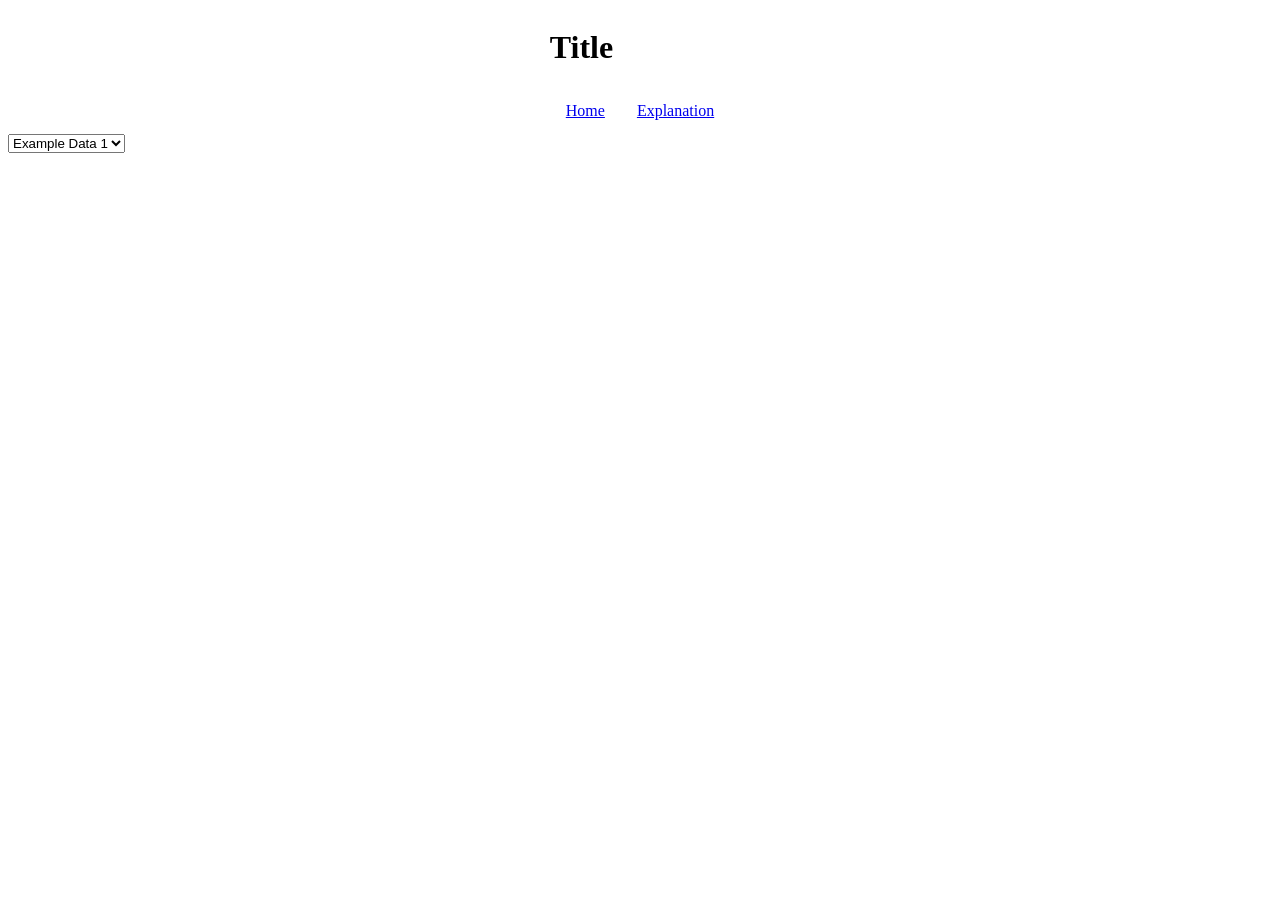
==== D3/index.html @ 864f3753 "Foundation for D3 demo" ====
<!DOCTYPE html>

<html>
    <head>
        <script src = "https://d3js.org/d3.v6.js"></script>
        <link rel = "stylesheet" href = "style.css">
        
        <title>Example Pitstop Strategy Visualizations</title>

    </head>

    <body>
        
        <!-- TODO CSS work (figure out why this doesn't work) -->
        <header>
            <div>
                <h1>Title</h1>
                <ul>
                    <li><a href="/index.html">Home</a></li>
                    <li><a href="/visualization-explanation/scroll.html">Explanation</a></li>
                </ul>
            </div>
        </header>
        
        
        <div id = "chart"></div>
        
        <!-- Choose data to be displayed -->
        <select name = "dataset" onchange = "load_data(this.selectedIndex);">
            <option>Example Data 1</option>
            <option>Example Data 2</option>
            <option>Example Data 3</option>
            <option>Example Data 4</option>
        </select>

        <script> // This script obj is used for declaring constants related to the display of html elements
            // JSON file path
            path_prefix = "./sample-data/"
            path_suffix = ".csv"

            line_width = 0.5
        </script>

        <script src = "./pitstop-vis.js"></script>
    </body>
</html>
---- D3/style.css ----
header {
    justify-content: center;
    align-items: center;
    display: flex;
}

ul {
    list-style-type: none;
    margin: 0;
    padding: 0;
    background-color: #4B9CD3; /* Why doesn't this work? */
}

ul li {
    float: left;
}

ul li a {
    display: block;
    text-align: center;
    padding: 14px 16px;
}
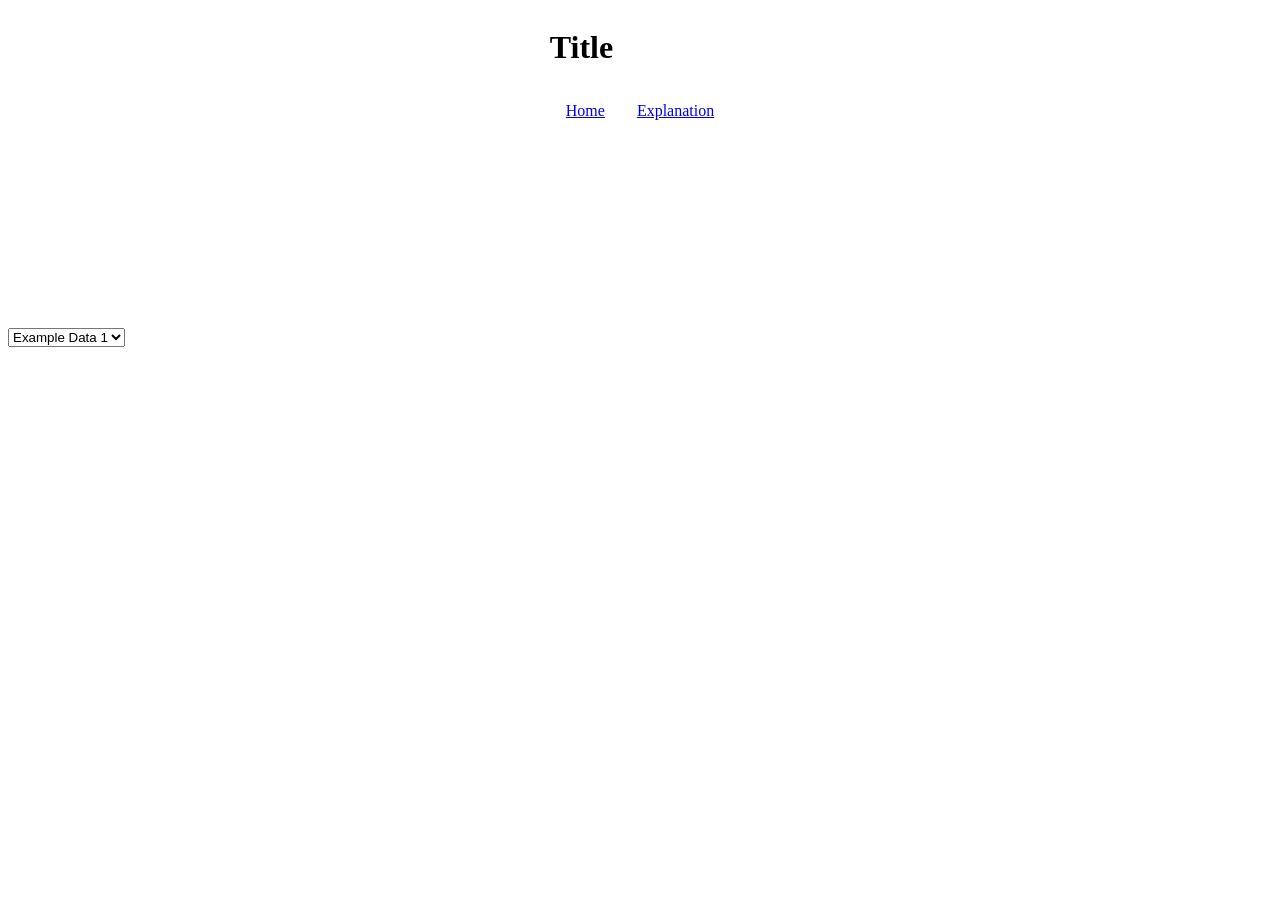
==== commit d1d74ebc: "Fleshed out base visualization" ====
--- a/D3/index.html
+++ b/D3/index.html
@@ -23,7 +23,15 @@
         </header>
         
         
-        <div id = "chart"></div>
+        <div id = "chart">
+            <svg>
+                <g id = "axis"></g>
+                <g id = "tails"></g>
+                <g id = "HY"></g>
+                <g id = "GT3"></g>
+                <g id = "pitstop-rect"><rect></rect></g>
+            </svg>
+        </div>
         
         <!-- Choose data to be displayed -->
         <select name = "dataset" onchange = "load_data(this.selectedIndex);">
@@ -33,14 +41,32 @@
             <option>Example Data 4</option>
         </select>
 
+        <!-- <svg>
+            <g>
+                <circle r = 10 cx = 100 cy = 10 width = 10 height = 10 x = 0 y = 0></circle>
+                <rect r = 10 cx = 100 cy = 10 width = 10 height = 10 x = 0 y = 0></rect>
+            </g>
+        </svg> (Test to show that I can pass unused attributes to html elements without problem) -->
+
+        <script src = "./pitstop-vis.js"></script>
+        
         <script> // This script obj is used for declaring constants related to the display of html elements
             // JSON file path
-            path_prefix = "./sample-data/"
-            path_suffix = ".csv"
+            const path_prefix = "./sample-data/"
+            const path_suffix = ".csv"
 
-            line_width = 0.5
+            const line_width = 2.5
+            const jitter_height = 45  // Is this just height?
+            const mark_radius = 4
+
+            const pitstop_length = 30
+
+            // const margin_width = 20
+            // const margin_height = 20
+
+
+            load_data(0)
         </script>
 
-        <script src = "./pitstop-vis.js"></script>
     </body>
 </html>
--- a/D3/style.css
+++ b/D3/style.css
@@ -19,4 +19,14 @@
     display: block;
     text-align: center;
     padding: 14px 16px;
+}
+
+#chart {
+    width: 100% - 20px;  /* TODO figure out how to center */
+    margin: 20px;
+    /* justify-content: center; */
+}
+
+svg {
+    width: 100%;
 }
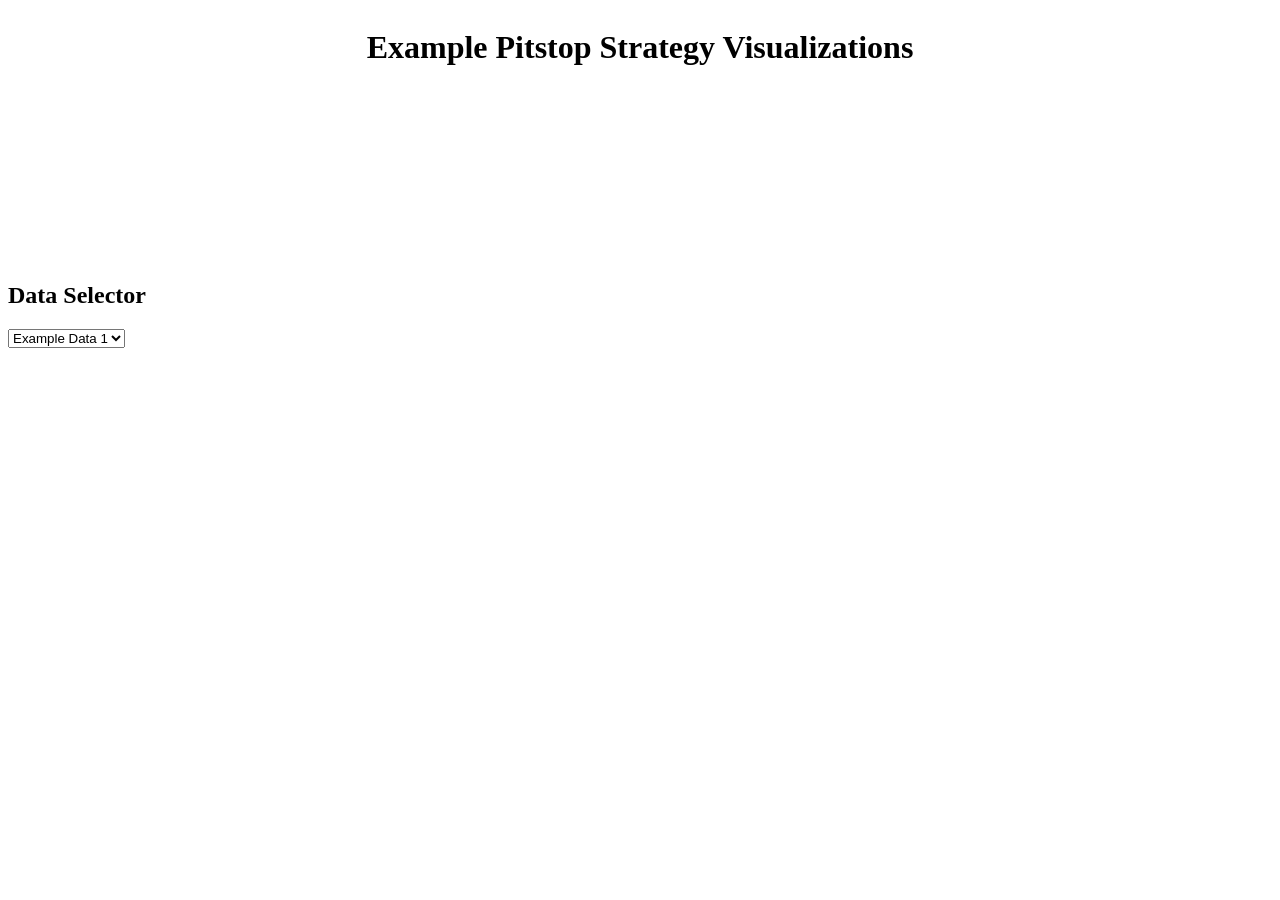
==== commit 8ffa0260: "Hopefully wrapping up d3 coding" ====
--- a/D3/index.html
+++ b/D3/index.html
@@ -5,7 +5,7 @@
         <script src = "https://d3js.org/d3.v6.js"></script>
         <link rel = "stylesheet" href = "style.css">
         
-        <title>Example Pitstop Strategy Visualizations</title>
+        <title>Pitstop Strategy Visualizations</title>
 
     </head>
 
@@ -14,26 +14,28 @@
         <!-- TODO CSS work (figure out why this doesn't work) -->
         <header>
             <div>
-                <h1>Title</h1>
-                <ul>
+                <h1>Example Pitstop Strategy Visualizations</h1>
+                <!-- <ul>
                     <li><a href="/index.html">Home</a></li>
                     <li><a href="/visualization-explanation/scroll.html">Explanation</a></li>
-                </ul>
+                </ul> -->
             </div>
         </header>
         
         
         <div id = "chart">
             <svg>
+                <g id = "HY"></g>
+                <g id = "GT3"></g>
                 <g id = "axis"></g>
                 <g id = "tails"></g>
-                <g id = "HY"></g>
-                <g id = "GT3"></g>
                 <g id = "pitstop-rect"><rect></rect></g>
+                <g id = "axis-label"><text></text></g>
             </svg>
         </div>
         
         <!-- Choose data to be displayed -->
+         <h2>Data Selector</h2>
         <select name = "dataset" onchange = "load_data(this.selectedIndex);">
             <option>Example Data 1</option>
             <option>Example Data 2</option>
